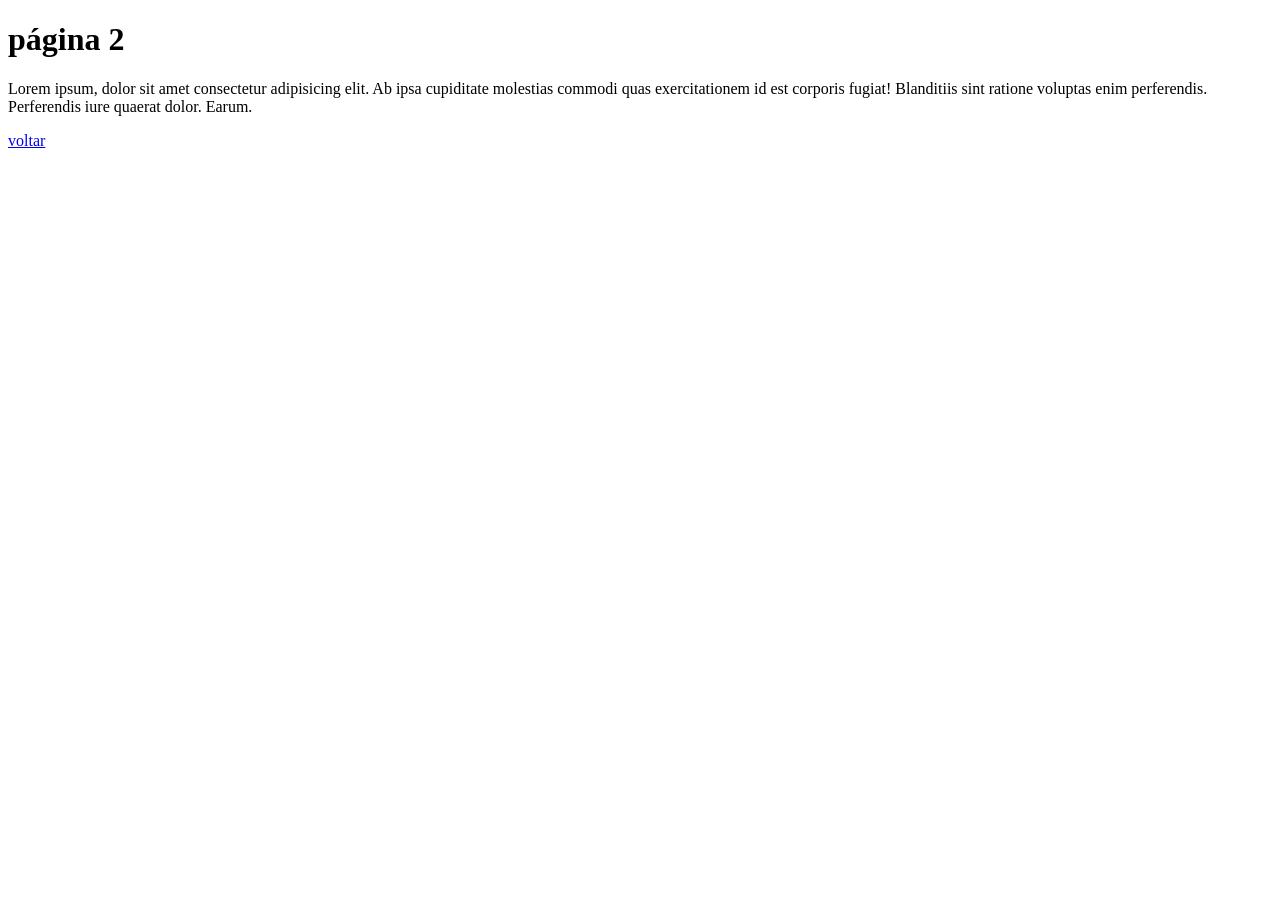
==== html5/ex001pag2.html @ 46b72c42 "Estudei links de html" ====
<!DOCTYPE html>
<html lang="pt-br">
<head>
    <meta charset="UTF-8">
    <meta name="viewport" content="width=device-width, initial-scale=1.0">
    <title>página 2</title>
</head>
<body>
    <h1>página 2</h1>
    <p>Lorem ipsum, dolor sit amet consectetur adipisicing elit. Ab ipsa cupiditate molestias commodi quas exercitationem id est corporis fugiat! Blanditiis sint ratione voluptas enim perferendis. Perferendis iure quaerat dolor. Earum.</p>
    <a href="ex001.html" rel="prev">voltar</a>
</body>
</html>
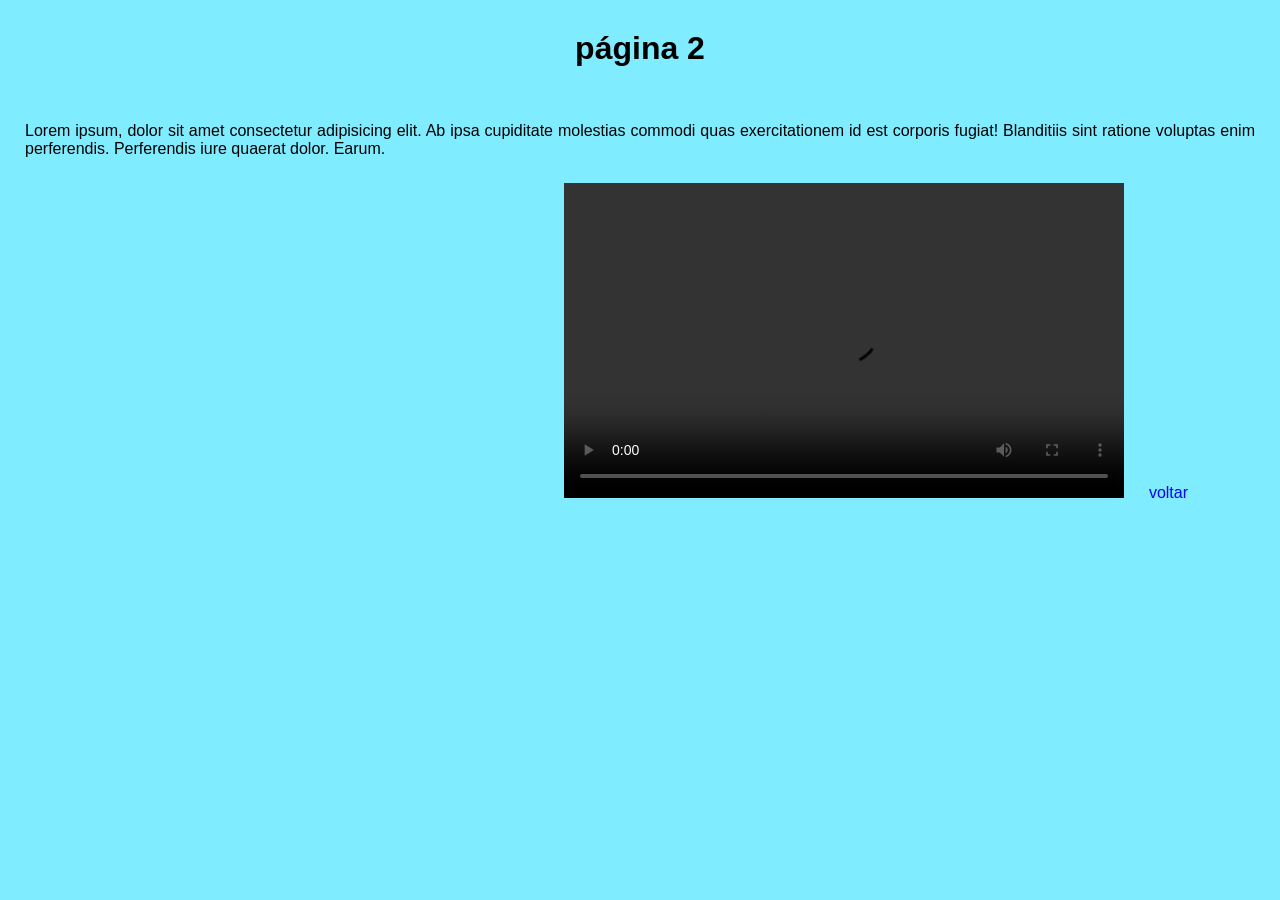
==== commit 489b8208: "praticando css" ====
--- a/html5/ex001pag2.html
+++ b/html5/ex001pag2.html
@@ -4,10 +4,17 @@
     <meta charset="UTF-8">
     <meta name="viewport" content="width=device-width, initial-scale=1.0">
     <title>página 2</title>
+    <link rel="shortcut icon" href="favicon.png" type="image/x-icon">
+    <link rel="stylesheet" href="assets/estilo/style.css">
 </head>
 <body>
     <h1>página 2</h1>
     <p>Lorem ipsum, dolor sit amet consectetur adipisicing elit. Ab ipsa cupiditate molestias commodi quas exercitationem id est corporis fugiat! Blanditiis sint ratione voluptas enim perferendis. Perferendis iure quaerat dolor. Earum.</p>
+
+    <iframe width="560" height="315" src="https://www.youtube.com/embed/nIHq1MtJaKs?si=ABcS1NKEGjxyvzSI" title="YouTube video player" frameborder="0" allow="accelerometer; autoplay; clipboard-write; encrypted-media; gyroscope; picture-in-picture; web-share" referrerpolicy="strict-origin-when-cross-origin" allowfullscreen></iframe>
+
+    <video src="Efeito Sonoro de Transição - [Crescendo Reverse 1] - Efeitos Sonoros Produções (1080p, h264, youtube).mp4" width="560" height="315" controls></video>
+
     <a href="ex001.html" rel="prev">voltar</a>
 </body>
 </html>
--- a/html5/assets/estilo/style.css
+++ b/html5/assets/estilo/style.css
@@ -0,0 +1,51 @@
+* {
+    margin: 0;
+    padding: 0;
+}
+
+body {
+    font-family: Arial, Helvetica, sans-serif;
+    background-color: #7fecff;
+}
+
+main {
+    background-color:aliceblue;
+    margin: 60px;
+    border-radius: 8px;
+    box-shadow: 3px 3px 8px #00000056;
+}
+
+h1 {
+    padding: 30px 0px 30px 0px;
+    text-align: center;
+}
+
+p {
+    margin: 15px;
+    padding: 10px;
+    text-align: justify;
+}
+
+#github {
+    font-weight: bold;
+    margin: 15px;
+    padding: 10px;
+    text-align: center;
+
+}
+
+a {
+    padding: 20px;
+    color: blue;
+    text-decoration: none;
+
+    &:hover {
+        color: red;
+    }
+}
+
+img {
+    display: block;
+    margin: 0 auto;
+    height: 100px;
+}
